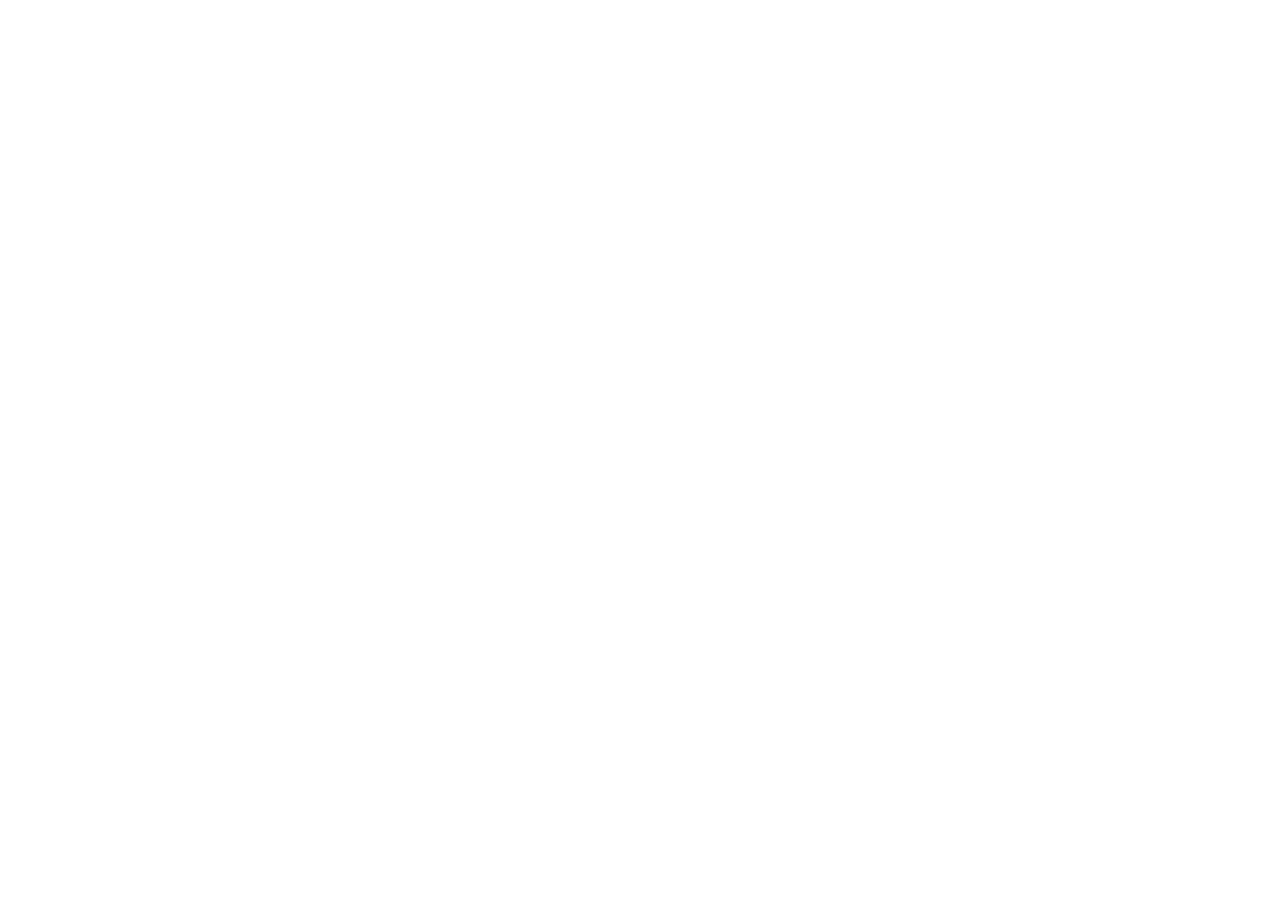
==== index.html @ b4509c91 "first commit for this repo" ====
<!DOCTYPE html>
<html lang="en" ng-app="app">
   <head>
      <meta charset="utf-8">
      <title>Mentorbox</title>
      <!-- Bootstrap Core CSS -->
      <link href="https://maxcdn.bootstrapcdn.com/bootstrap/3.3.7/css/bootstrap.min.css" rel="stylesheet" integrity="sha384-BVYiiSIFeK1dGmJRAkycuHAHRg32OmUcww7on3RYdg4Va+PmSTsz/K68vbdEjh4u" crossorigin="anonymous">
      <!-- Custom Fonts -->
      <link href="https://fonts.googleapis.com/css?family=Raleway" rel="stylesheet">
      <!-- Custom styling -->
      <link rel="stylesheet" href="style.css">
      <link rel="stylesheet" href="https://cdnjs.cloudflare.com/ajax/libs/font-awesome/4.7.0/css/font-awesome.min.css">
   </head>

   <body ng-cloak ng-controller="mainCtrl">
      <ui-view></ui-view>
   </body>

   <!-- angularjs script -->
   <script src="https://ajax.googleapis.com/ajax/libs/angularjs/1.5.6/angular.min.js"></script>
   <script src="https://cdnjs.cloudflare.com/ajax/libs/angular-ui-router/1.0.3/angular-ui-router.min.js"></script>
   <!-- main script -->
   <script src="app.js"></script>
   <script src="mainCtrl.js"></script>
   <script src="mainServ.js"></script>
</html>
---- style.css ----
body{
    margin: 0px;
    padding: 0px;
    font-family: 'Raleway', sans-serif;
    width: 100%;
}


.bolder{
    font-weight: bold;
    color: #2e2e2e;
}

.home-nav{
    background-color: #fff;
    border-bottom-color: #FAB579;
    border-bottom-style: solid;
    border-bottom-width: 2px;
}

.home-ceo iframe{
    position: relative;
    width: 80%;
    height: 70vh;
}


.home-nav-img{
    width: 30%;
}

.home-ceo div{
    padding: 20px;
}

.home-ceo{
    background-color: #1289C7;
    color: #FFE300;
    font-size: 36px;
    font-weight: bold;
    height: 100vh;
    
}

.home-schools{
    background-color: #fff;
    height: 30vh;
    margin-left: 20%;
    margin-right: 20%;
}

.home-schools img{
    width: 80%;
}


.home-fin{
    background-color: #1289C7;
    color: #FFE300;
    font-size: 36px;
    font-weight: bold;
    height: 100vh;
}

.home-fin-img{
    height: 30%;
    width: 40%;
    background-image: url('https://d2saw6je89goi1.cloudfront.net/65/f34d6073dd11e7a3133714ebc885f2/IMG_3757.jpg');
    background-size: cover;

}
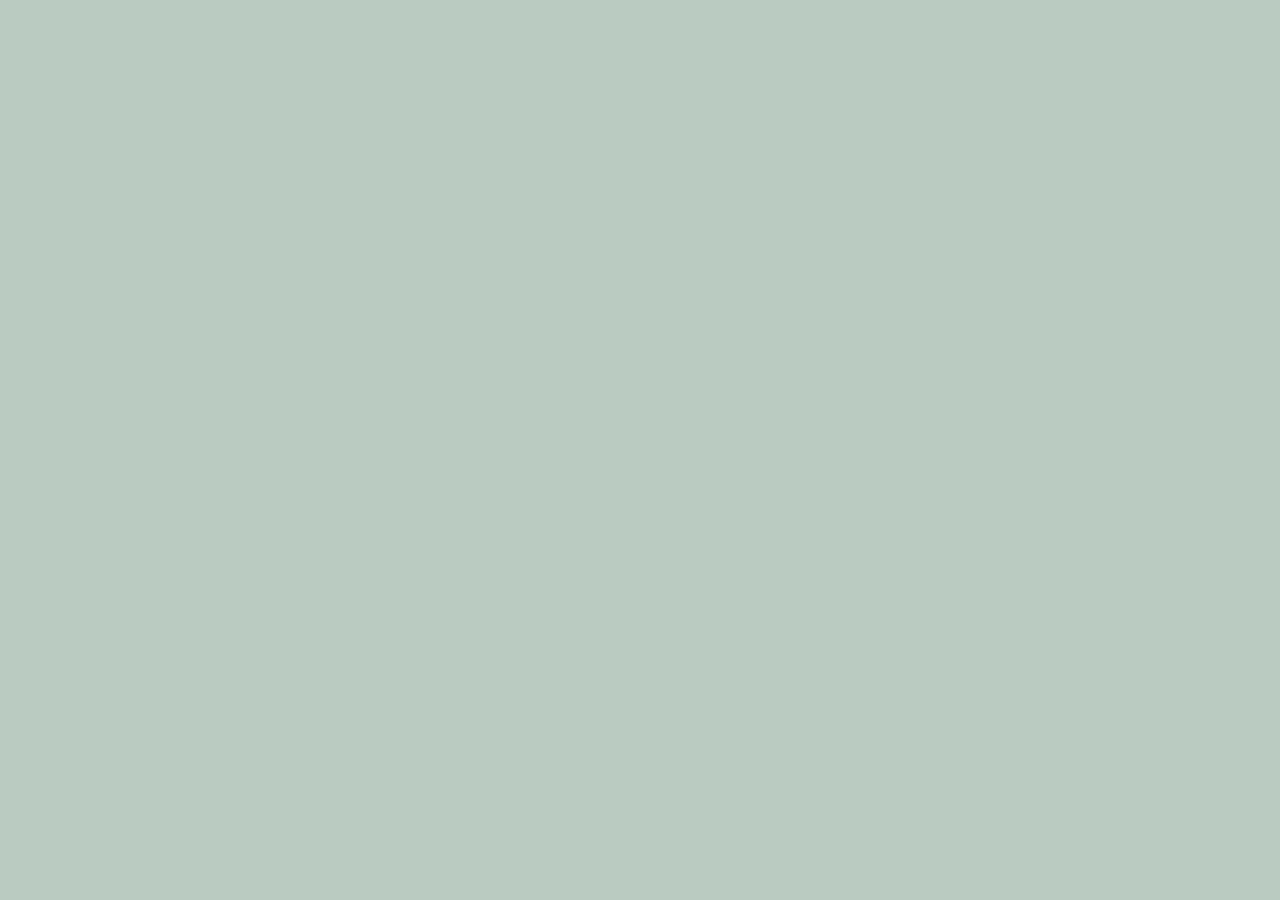
==== commit f1321919: "first commit" ====
--- a/index.html
+++ b/index.html
@@ -2,17 +2,20 @@
 <html lang="en" ng-app="app">
    <head>
       <meta charset="utf-8">
-      <title>Mentorbox</title>
-      <!-- Bootstrap Core CSS -->
-      <link href="https://maxcdn.bootstrapcdn.com/bootstrap/3.3.7/css/bootstrap.min.css" rel="stylesheet" integrity="sha384-BVYiiSIFeK1dGmJRAkycuHAHRg32OmUcww7on3RYdg4Va+PmSTsz/K68vbdEjh4u" crossorigin="anonymous">
+      <title>JENNIFER ACKERMAN</title>
+      <!-- Bootstrap Core CSS & JS -->
+        <link rel="stylesheet" href="https://maxcdn.bootstrapcdn.com/bootstrap/4.0.0-alpha.6/css/bootstrap.min.css" integrity="sha384-rwoIResjU2yc3z8GV/NPeZWAv56rSmLldC3R/AZzGRnGxQQKnKkoFVhFQhNUwEyJ" crossorigin="anonymous">
+        <script src="https://code.jquery.com/jquery-3.1.1.slim.min.js" integrity="sha384-A7FZj7v+d/sdmMqp/nOQwliLvUsJfDHW+k9Omg/a/EheAdgtzNs3hpfag6Ed950n" crossorigin="anonymous" defer></script>
+        <script src="https://cdnjs.cloudflare.com/ajax/libs/tether/1.4.0/js/tether.min.js" integrity="sha384-DztdAPBWPRXSA/3eYEEUWrWCy7G5KFbe8fFjk5JAIxUYHKkDx6Qin1DkWx51bBrb" crossorigin="anonymous" defer></script>
+        <script src="https://maxcdn.bootstrapcdn.com/bootstrap/4.0.0-alpha.6/js/bootstrap.min.js" integrity="sha384-vBWWzlZJ8ea9aCX4pEW3rVHjgjt7zpkNpZk+02D9phzyeVkE+jo0ieGizqPLForn" crossorigin="anonymous" defer></script>
       <!-- Custom Fonts -->
-      <link href="https://fonts.googleapis.com/css?family=Raleway" rel="stylesheet">
+      <link href="https://fonts.googleapis.com/css?family=EB+Garamond|Open+Sans:300,400" rel="stylesheet">
       <!-- Custom styling -->
       <link rel="stylesheet" href="style.css">
       <link rel="stylesheet" href="https://cdnjs.cloudflare.com/ajax/libs/font-awesome/4.7.0/css/font-awesome.min.css">
    </head>
 
-   <body ng-cloak ng-controller="mainCtrl">
+   <body class="container-fluid" ng-cloak ng-controller="mainCtrl">
       <ui-view></ui-view>
    </body>
 
--- a/style.css
+++ b/style.css
@@ -1,71 +1,151 @@
 body{
     margin: 0px;
     padding: 0px;
-    font-family: 'Raleway', sans-serif;
+    background-color: #B9CBC2;
+    width: 100%;
+    font-family: "Source Sans Pro", 'Open Sans', sans-serif;
+}
+
+hr{
+    display: block;
+    height: 2px;
+    color: #fff;
+    background-color: #fff;
+    border: none;
+    margin-top: 5%;
+    margin-bottom: 5%;
+}
+
+a{
+    color: #245959;
+}
+
+.ital{
+    font-style: italic;
+}
+
+.home-container{
+    margin: 10%;
+    color: #263333;
+}
+
+.home-img{
+    position: relative;
+    width: 100%;
+    top: 20px;
+}
+
+.home-img img{
     width: 100%;
 }
 
 
-.bolder{
-    font-weight: bold;
-    color: #2e2e2e;
+.home-sec1{
+    line-height: 26px;
+    font-weight: 300;
+    font-size: 16px;
+    margin-bottom: 5%;
+    margin-top: 5%;
 }
 
-.home-nav{
-    background-color: #fff;
-    border-bottom-color: #FAB579;
-    border-bottom-style: solid;
-    border-bottom-width: 2px;
+.home-sec2{
+    line-height: 20px;
+    font-size: 12px;
+    margin-bottom: 1%;
+    margin-top: 5%;
 }
 
-.home-ceo iframe{
+.home-sec2 div{
     position: relative;
-    width: 80%;
-    height: 70vh;
+    left: 30%;
+}
+
+.home-sec2 p{
+    margin-top: 10px;
+}
+
+.home-container h5{
+    font-style: italic;
 }
 
 
-.home-nav-img{
-    width: 30%;
+/*contact  styling*/
+
+    .contact-container{
+        padding: 10%;
+    }
+    
+
+    .contact-header{
+        color: rgba(38, 51, 51, 0.9);
+        line-height: 29px;
+        font-size: 29px;
+        font-weight: 300;
+        border-bottom: 2px solid #fff;
+        padding: 5%;
+        
+    }
+
+/*contact  styling*/
+
+/*footer styling  */
+
+.footer-container{
+    padding: 3%;
+    margin: 3%;
+
 }
 
-.home-ceo div{
-    padding: 20px;
+/*about styling */
+
+.about-container{
+    color: #263333;
+    font-weight: 300;
+    line-height: 26px;
+    font-size: 16px;
+    margin-left: 10%;
+    margin-right: 10%;
 }
 
-.home-ceo{
-    background-color: #1289C7;
-    color: #FFE300;
-    font-size: 36px;
-    font-weight: bold;
-    height: 100vh;
-    
+.about-container div{
+    margin-bottom: 10px;
+    margin-top: 10px;
 }
 
-.home-schools{
-    background-color: #fff;
-    height: 30vh;
-    margin-left: 20%;
-    margin-right: 20%;
+.about-container div img{
+    width: 100%;
 }
 
-.home-schools img{
-    width: 80%;
+.about-fin{
+    margin-bottom: 5%;
 }
 
+/*about styling */
 
-.home-fin{
-    background-color: #1289C7;
-    color: #FFE300;
-    font-size: 36px;
-    font-weight: bold;
-    height: 100vh;
+
+/*BIOGRAPHY styling */
+
+.about-container div{
+    margin-bottom: 20px;
 }
 
-.home-fin-img{
-    height: 30%;
-    width: 40%;
-    background-image: url('https://d2saw6je89goi1.cloudfront.net/65/f34d6073dd11e7a3133714ebc885f2/IMG_3757.jpg');
-    background-size: cover;
+/*BIOGRAPHY styling */
 
-}+
+/*event styling */
+
+.event-container{
+    margin-left: 10%;
+    margin-right: 10%;
+}
+
+/*event styling */
+
+/*book styling  */
+
+    .book-container img{
+        width: 320px;
+        height: 470px;
+    }
+
+/*book styling  */